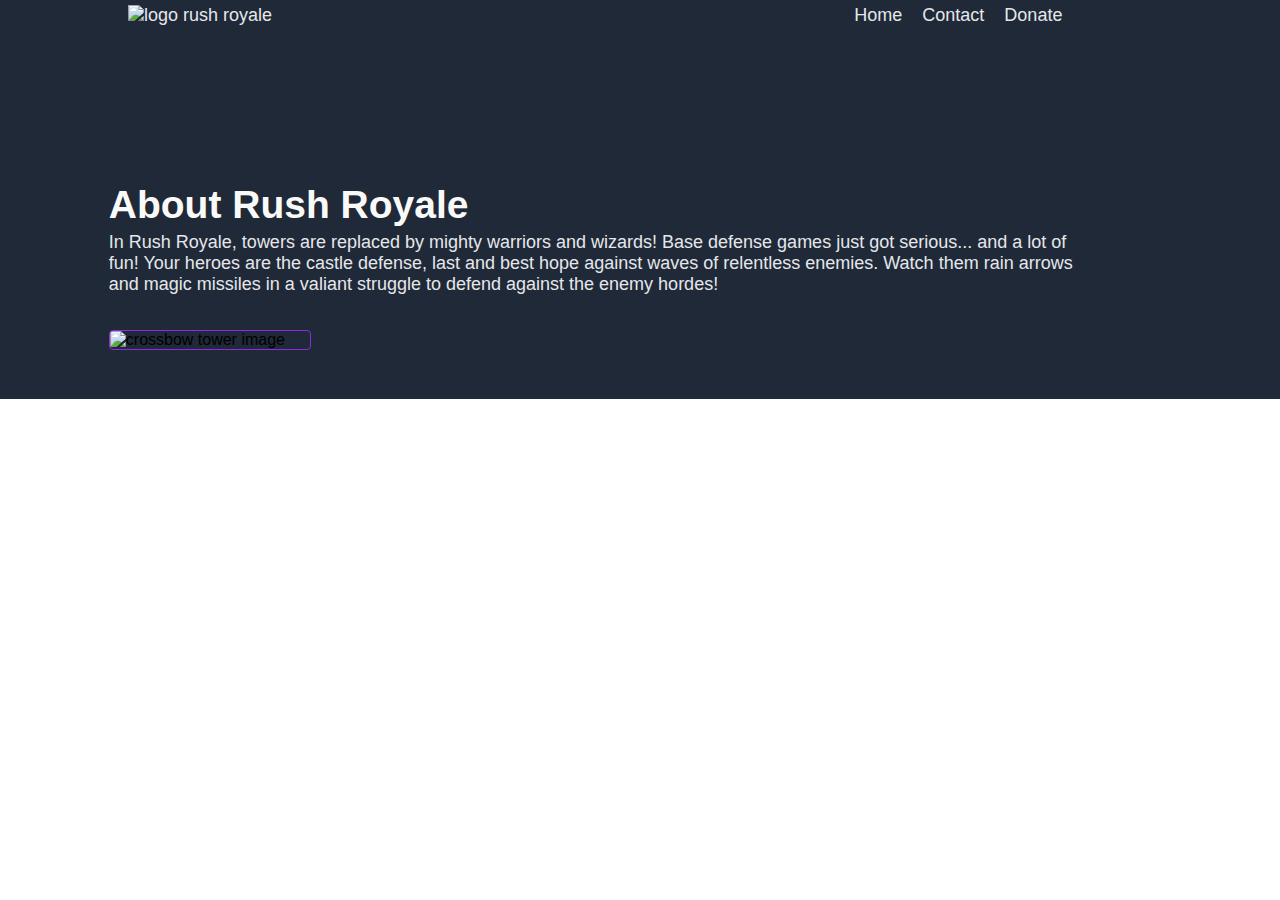
==== about.html @ 0fff792f "Add files via upload" ====
<!DOCTYPE html>
<html lang="en">
<head>
  <meta charset="UTF-8">
  <meta http-equiv="X-UA-Compatible" content="IE=edge">
  <meta name="viewport" content="width=device-width, initial-scale=1.0">
  <title>About</title>
  <link rel="stylesheet" href="style.css">
</head>
<body>
    <div class="header-area">
      <div class="header">
        
        <div class="logo">
            <a href="index.html"><img src="images/rrlogo.png" alt="logo rush royale" style="width: 120px;"></a>      
        </div>
        
        <ul>
            <li><a href="index.html">Home</a></li>
            <li><a href="contact.html">Contact</a></li>
            <li><a href="donate.html">Donate</a></li>
        </ul>
      </div>  
      
      <div class="awesome-area">  
        <div class="awesome-container">
          <div class="title">
            About Rush Royale
          </div>
          <div class="title-text">
            In Rush Royale, towers are replaced by mighty warriors and wizards! Base defense games just got serious... and a lot of fun! Your heroes are the castle defense, last and best hope against waves of relentless enemies. Watch them rain arrows and magic missiles in a valiant struggle to defend against the enemy hordes!
          </div>
          
          <!-- <a href="https://www.google.com" class="button top">Sign up</a> -->
        </div>      
        <img class="placeholder" src="images/bowtower.jpg" alt="crossbow tower image" style="width: 200px;">
      </div>
    </div>   
  </body>
</html>
---- style.css ----
html, body {
  margin: 0;
  padding: 0;
/*{overflow-x: hidden;}*/
}

body {
    font-family: Robot, -apple-system, BlinkMacSystemFont, 'Segoe UI', Oxygen, Ubuntu, Cantarell, 'Open Sans', 'Helvetica Neue', sans-serif;
    min-height: 100vh;
    display: flex;
    flex-direction: column;
    /*width: 94%;*/
  }
  
  .header-area {
      display: flex;
      flex-direction: column;
      /*margin-bottom: 20px;*/
      /*padding-bottom: 20px;*/
      flex-wrap: wrap;
  }
  
  .logo {
    /* logo rush royale */    
    margin-top: 5px;
    margin-left: 10%;    
    margin-right: 5%;     
    /*align-items: center;*/
    /*justify-content: center;*/

  }

  .boss-images {    
    margin-top: 5px;
    margin-bottom: 5px;
    max-width: 200px;
    /*margin-left: 10%;    */
    /*margin-right: 5%; */
    /*align-items: center;*/
    /*justify-content: center;*/
  }

  .unit-icons { /* ************************************ */
    margin-top: 2px;
    /*margin-bottom: 2px;*/
    max-width: 70px;
  }

  .top-links {
    /*display: flex;*/
    /*list-style-type: none;*/
    /*margin-top: 0;*/
    /*padding: 0;      */
    /*gap: 20px;*/
    margin-right: 17%;
    /*text-align: center;*/
    /*flex-wrap: wrap;*/
    /*justify-content: center;*/
    /*flex-direction: row;*/
    /*display: inline-block;*/
    /*float: left;*/

  }

  ul {
      display: flex;
      list-style-type: none;
      margin-top: 5px;
      padding: 0;      
      gap: 20px;
      margin-right: 17%;
      flex-wrap: wrap;

      
      /******  height: 100px;
        display: flex;
        flex-direction: column;
        flex-wrap: wrap;*****/

      /*text-align: center;*/
      /*justify-content: center;*/
      /*flex-direction: row;*/
      /*display: inline-block;*/
      /*float: left;*/      
  }
  li { 
    list-style-type: none;
  }
  
  .header {
    display: flex;
    justify-content: space-between;
    font-size: 18px;
    background: #1f2937;
    color: white;
    gap: 10px;
    /*flex-wrap: wrap;*/
    /*flex-direction: column;*/
  }
  
  .awesome-area {
      display: flex;
      background: #1f2937;
      gap: 30px;
      padding: 3% 15% 3% 0;
      flex-wrap: wrap;
      justify-content: space-between;

  }
  
  .placeholder {
      height: 40%;
      margin-left: 10%;
      margin-bottom: 10px;
      /*margin-right: 17%; */
      /*border: none;  */
      max-width: 100%;
      /*max-height: 100%;*/
      /*display: block;*/
      border: 1px solid blueviolet;
      border-radius: 4px;
  }
  
  .awesome-container {
      display: flex;
      flex-direction: column;
      justify-content: start;
      margin-left: 10%;
      background: #1f2937;
      color: white;
      /*flex-wrap: wrap;*/
  }

  .teams-container {
    /*display: flex;*/
    border: 1px solid white;
    /*max-width: 100%;*/
}
  
  .title {
      /* Rush Royale co-op guide */
      display: flex;
      font-size: 39px;
      font-weight: 900;
      color: #F9FAF8;
      background: #1f2937;
      flex-wrap: wrap;
      margin-top: 60px;
      /*overflow: hidden;*/
  }
  
  .title-text {
      /* An unofficial guide */
      font-size: 18px;
      color: #e5e7eb;
      margin: 5px 0;
  }
  
  .button,
  .top {
      background-color: royalblue;
      /*border: none;*/
      color: white;
      padding: 15px 32px;
      text-align: center;
      text-decoration: none;
      /*display: inline-block;*/
      font-size: 16px;
      margin: 4px 2px;
      cursor: pointer;
      width: 100px;
      border-radius: 12px;
      /*flex-shrink: 0;*/
  }
  
  .text-random {
      /* Guide contents */
      font-size: 36px;
      font-weight: 900;
      color: #1F2937;
      text-align: center;
      margin-top: 20px;
  }
  
  .cards-container {
      display: flex;
      flex-direction: column;
      justify-content: center;
      align-items: center;
      padding: 30px 120px;
  }
  
  .card-section {
    display: flex;
    justify-content: center;
    gap:40px;
    padding: 10px;
    flex-wrap: wrap;
  }
  
  .card-image-text {
    /*display: flex;  */
    /*flex-direction: column;*/
    /*align-content: center;*/
    text-align: center;
    margin-top: 25px;
    /*width: 310px;*/
    /*border: 1px solid blueviolet;
    border-radius: 4px;*/
  }  

  .card-image {
    /*display: flex;  */
    /*flex-direction: column;*/
    /*align-content: center;*/    
    /*margin-top: 25px;*/
    width: 200px;
    border: 1px solid blueviolet;
    border-radius: 4px;
  }

  .team-image {    
    width: 200px;
    /*border: 1px solid blueviolet;*/
    border-radius: 4px;
  }

  .card-text {
    padding: 16px;
    font-size: 18px;
    color: black;
  }

  .boss-waves-area {
    display: flex;
    flex-direction: row;  
    margin-right: 10px;
    flex-wrap: wrap;
    /*border: 1px solid white;    */
    gap: 10px;
  }

  .team-icons-area { /* ************************************ */
    display: flex;
    flex-direction: row;  
    margin-right: 10px;
    margin-bottom: 30px;
    flex-wrap: wrap;
    /*border: 1px solid white;*/
    gap: 10px;
  }

  .boss-waves {    
    border: 1px solid blueviolet;
    border-radius: 4px;
    padding: 4px 14px;    
    margin-top: 10px;
    /*margin-right: 10px;*/
    width: 190px;
    /*text-align: center;*/
  }
  
  /*img {
    border: 1px solid blueviolet;
    border-radius: 4px;
  }*/
  
  a {
    text-decoration: none;
    color: #e5e7eb;
  }
  
  .quote-container {
      background: #E5E7EB;
      display: flex;
      flex-direction: column;
      justify-content: center;
      align-items: center;
      padding: 100px 150px;
  }
  
  .quote-text {
      font-size: 36px;
      font-style: italic;
      font-weight: 100;
      padding-left: 2%;
      /*margin-left: 15%;
      margin-right: 13%;
      text-align: left;*/
  }
  
  .quote-author {
      font-size: 24px;
      text-align: right;
      margin-top: 20px;
      margin-left: 35%;
  }
  
  .signup-area {
      display: flex;
      padding: 3% 10%;
      color: white;
  }
  
  .signup-container {
      display: flex;
      background: #3882F6;
      padding: 4% 10%;
      flex: 1;
      justify-content: space-between;
      border-radius: 12px;
      gap: 5px;
      flex-wrap: wrap;
  }
  
  .signup-text-container {
      display: flex;
      flex-direction: column;
      align-self: center;
      /*flex-wrap: wrap;*/

  }
  
  .signup-text1 {
      font-size: 24px;
  }
  
  .signup-text2 {
      font-size: 18px;
  }
  
  .button.bot {
      border: solid white;
      height: 22px;
      align-self: center;
      /*justify-content: center;*/
  }
  
  .footer {
      /* Copyright */
    display: flex;
    align-items: center;
    justify-content: center;
    background: #1f2937;
    color: white;
  }

  #myBtn {
    display: none; /* Hidden by default */
    position: fixed; /* Fixed/sticky position */
    bottom: 5px; /* Place the button at the bottom of the page */
    right: 5px; /* Place the button 30px from the right */
    z-index: 99; /* Make sure it does not overlap */
    border: none; /* Remove borders */
    outline: none; /* Remove outline */
    background-color: red; /* Set a background color */
    color: white; /* Text color */
    cursor: pointer; /* Add a mouse pointer on hover */
    padding: 5px; /* Some padding */
    border-radius: 7px; /* Rounded corners */
    font-size: 15px; /* Increase font size */
  }
  
  #myBtn:hover {
    background-color: #555; /* Add a dark-grey background on hover */
  }
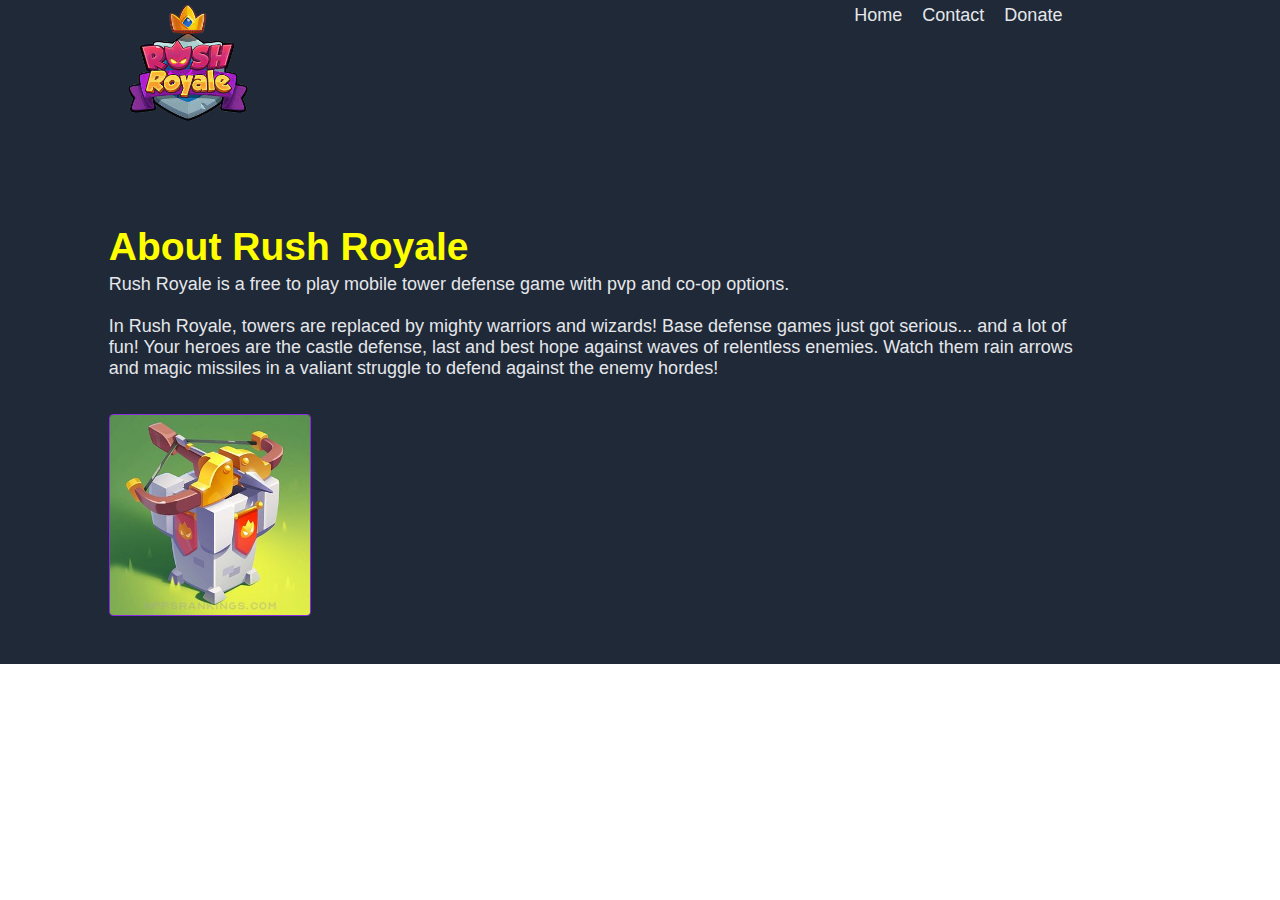
==== commit 7058d792: "Adds google analytics script" ====
--- a/about.html
+++ b/about.html
@@ -1,6 +1,16 @@
 <!DOCTYPE html>
 <html lang="en">
 <head>
+  <!-- Global site tag (gtag.js) - Google Analytics -->
+<script async src="https://www.googletagmanager.com/gtag/js?id=G-43FRXNBTQS"></script>
+<script>
+  window.dataLayer = window.dataLayer || [];
+  function gtag(){dataLayer.push(arguments);}
+  gtag('js', new Date());
+
+  gtag('config', 'G-43FRXNBTQS');
+</script>
+
   <meta charset="UTF-8">
   <meta http-equiv="X-UA-Compatible" content="IE=edge">
   <meta name="viewport" content="width=device-width, initial-scale=1.0">
@@ -28,6 +38,7 @@
             About Rush Royale
           </div>
           <div class="title-text">
+            Rush Royale is a free to play mobile tower defense game with pvp and co-op options. </br></br>
             In Rush Royale, towers are replaced by mighty warriors and wizards! Base defense games just got serious... and a lot of fun! Your heroes are the castle defense, last and best hope against waves of relentless enemies. Watch them rain arrows and magic missiles in a valiant struggle to defend against the enemy hordes!
           </div>
           
--- a/style.css
+++ b/style.css
@@ -41,9 +41,15 @@
   }
 
   .unit-icons { /* ************************************ */
-    margin-top: 2px;
+    /*margin-top: 2px;*/
     /*margin-bottom: 2px;*/
     max-width: 70px;
+  }
+
+  .screenshots { /* ************************************ */
+    margin-top: 2px;
+    margin-bottom: 30px;
+    max-width: 270px;
   }
 
   .top-links {
@@ -138,19 +144,18 @@
 }
   
   .title {
-      /* Rush Royale co-op guide */
+      /* Main titles on pages */
       display: flex;
       font-size: 39px;
-      font-weight: 900;
-      color: #F9FAF8;
+      font-weight: 900;      
+      color: #FFFF00;
       background: #1f2937;
       flex-wrap: wrap;
       margin-top: 60px;
       /*overflow: hidden;*/
   }
   
-  .title-text {
-      /* An unofficial guide */
+  .title-text {      
       font-size: 18px;
       color: #e5e7eb;
       margin: 5px 0;
@@ -244,7 +249,7 @@
     display: flex;
     flex-direction: row;  
     margin-right: 10px;
-    margin-bottom: 30px;
+    margin-bottom: 10px;
     flex-wrap: wrap;
     /*border: 1px solid white;*/
     gap: 10px;
@@ -323,6 +328,11 @@
   
   .signup-text1 {
       font-size: 24px;
+  }
+
+  .faq-text {
+    font-size: 24px;
+    color: yellow;
   }
   
   .signup-text2 {
